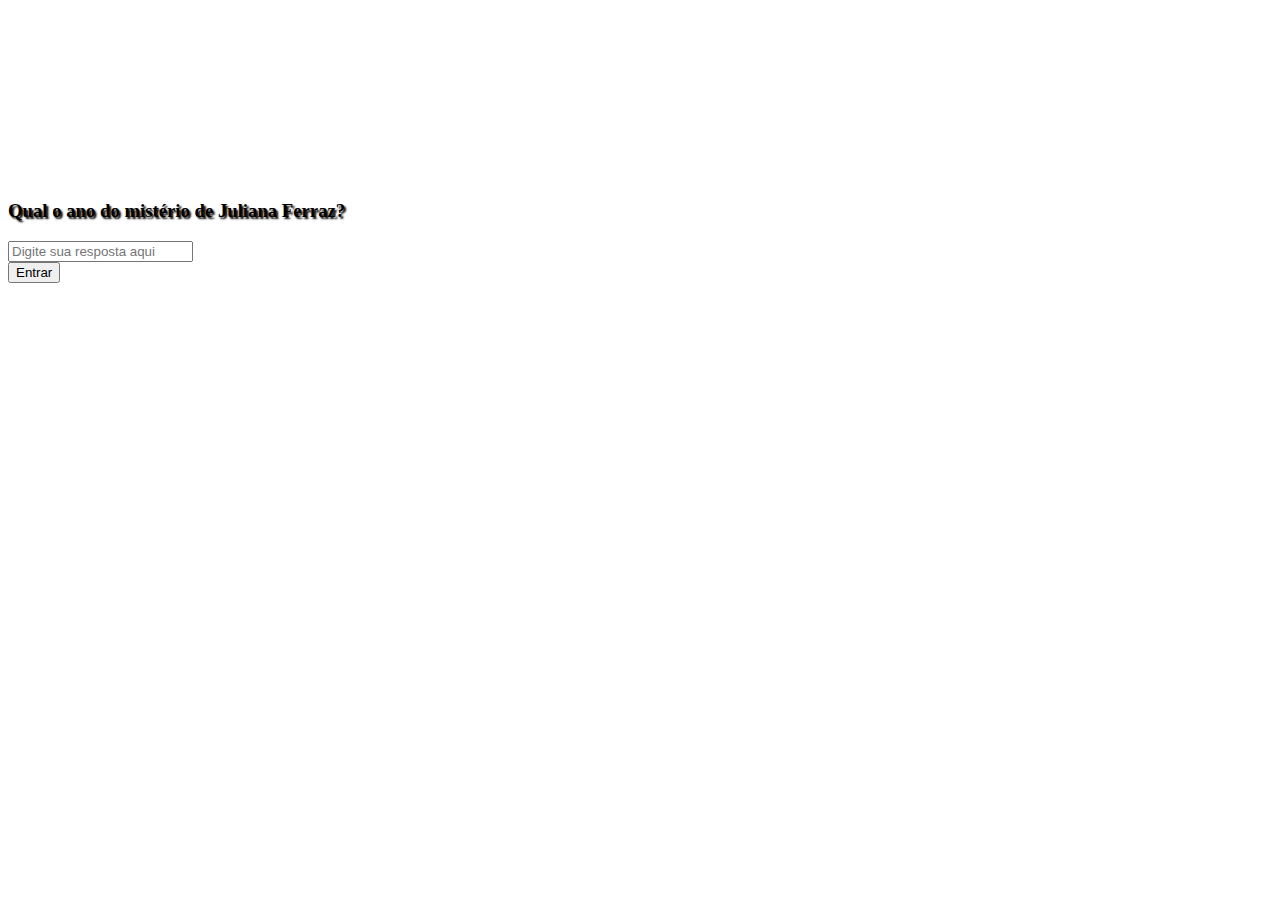
==== index.html @ 438bbeb3 "v.1" ====
<!DOCTYPE html>
<html lang="pt-br">
<head>
   <meta charset="UTF-8">
   <meta name="viewport" content="width=device-width, initial-scale=1.0">
   <link rel="stylesheet" href="https://stackpath.bootstrapcdn.com/bootstrap/4.1.3/css/bootstrap.min.css" integrity="sha384-MCw98/SFnGE8fJT3GXwEOngsV7Zt27NXFoaoApmYm81iuXoPkFOJwJ8ERdknLPMO" crossorigin="anonymous">
   <link rel="stylesheet" href="./assets/css/style.css">
   <title>Entrar</title>
   <link rel="shortcut icon" href="./assets/img/enter.png" type="image/png">
</head>
<body class="" id="body-index">

   <div class="container  mt-200">

      <div class="row d-flex justify-content-center mb-5">
         <div class="col-md-12">
            <h3 class="text-center text-white">Qual o ano do mistério de Juliana Ferraz?</h3>
         </div>
      </div>

      <div class="row d-flex justify-content-center">
         <div class="col-md-4">
            <form>
               <div class="form-group">
                 
                 <input type="text" class="form-control" id="resp" placeholder="Digite sua resposta aqui">
               </div>
               
               <div class="d-flex justify-content-center mt-5">
                  <button type="button" class="btn btn-primary" onclick="entrar()">Entrar</button>
               </div>
               
             </form>
         </div>
      </div>
   </div>

   
   <script src="./assets/js/script.js"></script>
   <script src="https://code.jquery.com/jquery-3.3.1.slim.min.js" integrity="sha384-q8i/X+965DzO0rT7abK41JStQIAqVgRVzpbzo5smXKp4YfRvH+8abtTE1Pi6jizo" crossorigin="anonymous"></script>
    <script src="https://cdnjs.cloudflare.com/ajax/libs/popper.js/1.14.3/umd/popper.min.js" integrity="sha384-ZMP7rVo3mIykV+2+9J3UJ46jBk0WLaUAdn689aCwoqbBJiSnjAK/l8WvCWPIPm49" crossorigin="anonymous"></script>
    <script src="https://stackpath.bootstrapcdn.com/bootstrap/4.1.3/js/bootstrap.min.js" integrity="sha384-ChfqqxuZUCnJSK3+MXmPNIyE6ZbWh2IMqE241rYiqJxyMiZ6OW/JmZQ5stwEULTy" crossorigin="anonymous"></script>
</body>
</html>
---- assets/css/style.css ----
#body-index{
   background-image: url('../img/01-capa.jpeg');

   background-repeat: no-repeat;
   background-position: center top;
   background-attachment: fixed;
   background-size: cover;
   
}

h3{
   text-shadow: black 0.1em 0.1em 0.1em
}

.mt-200{
   margin-top: 200px;
}

#body-carta{
   background-color: gray;
}

.numbers{
   font-size: 20pt;
}

p{
   text-align: justify;
   font-size: 14pt;
}
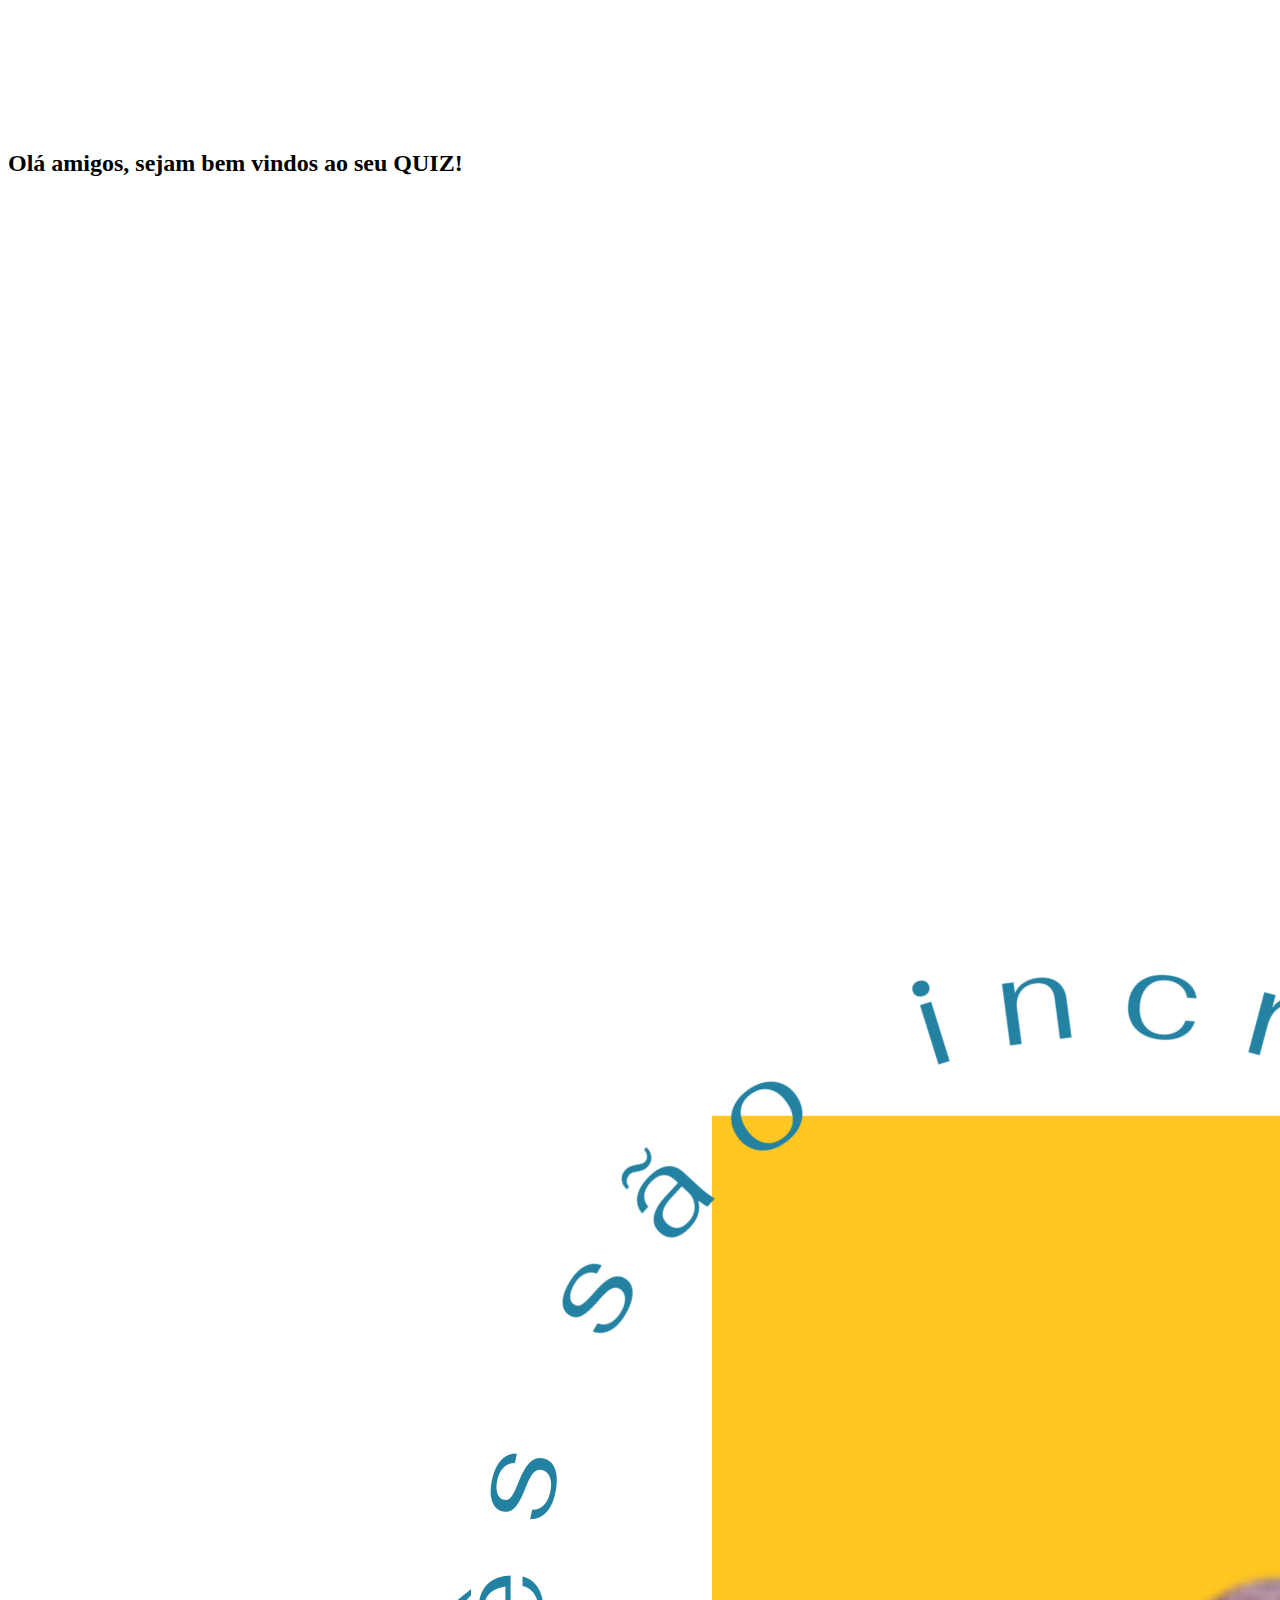
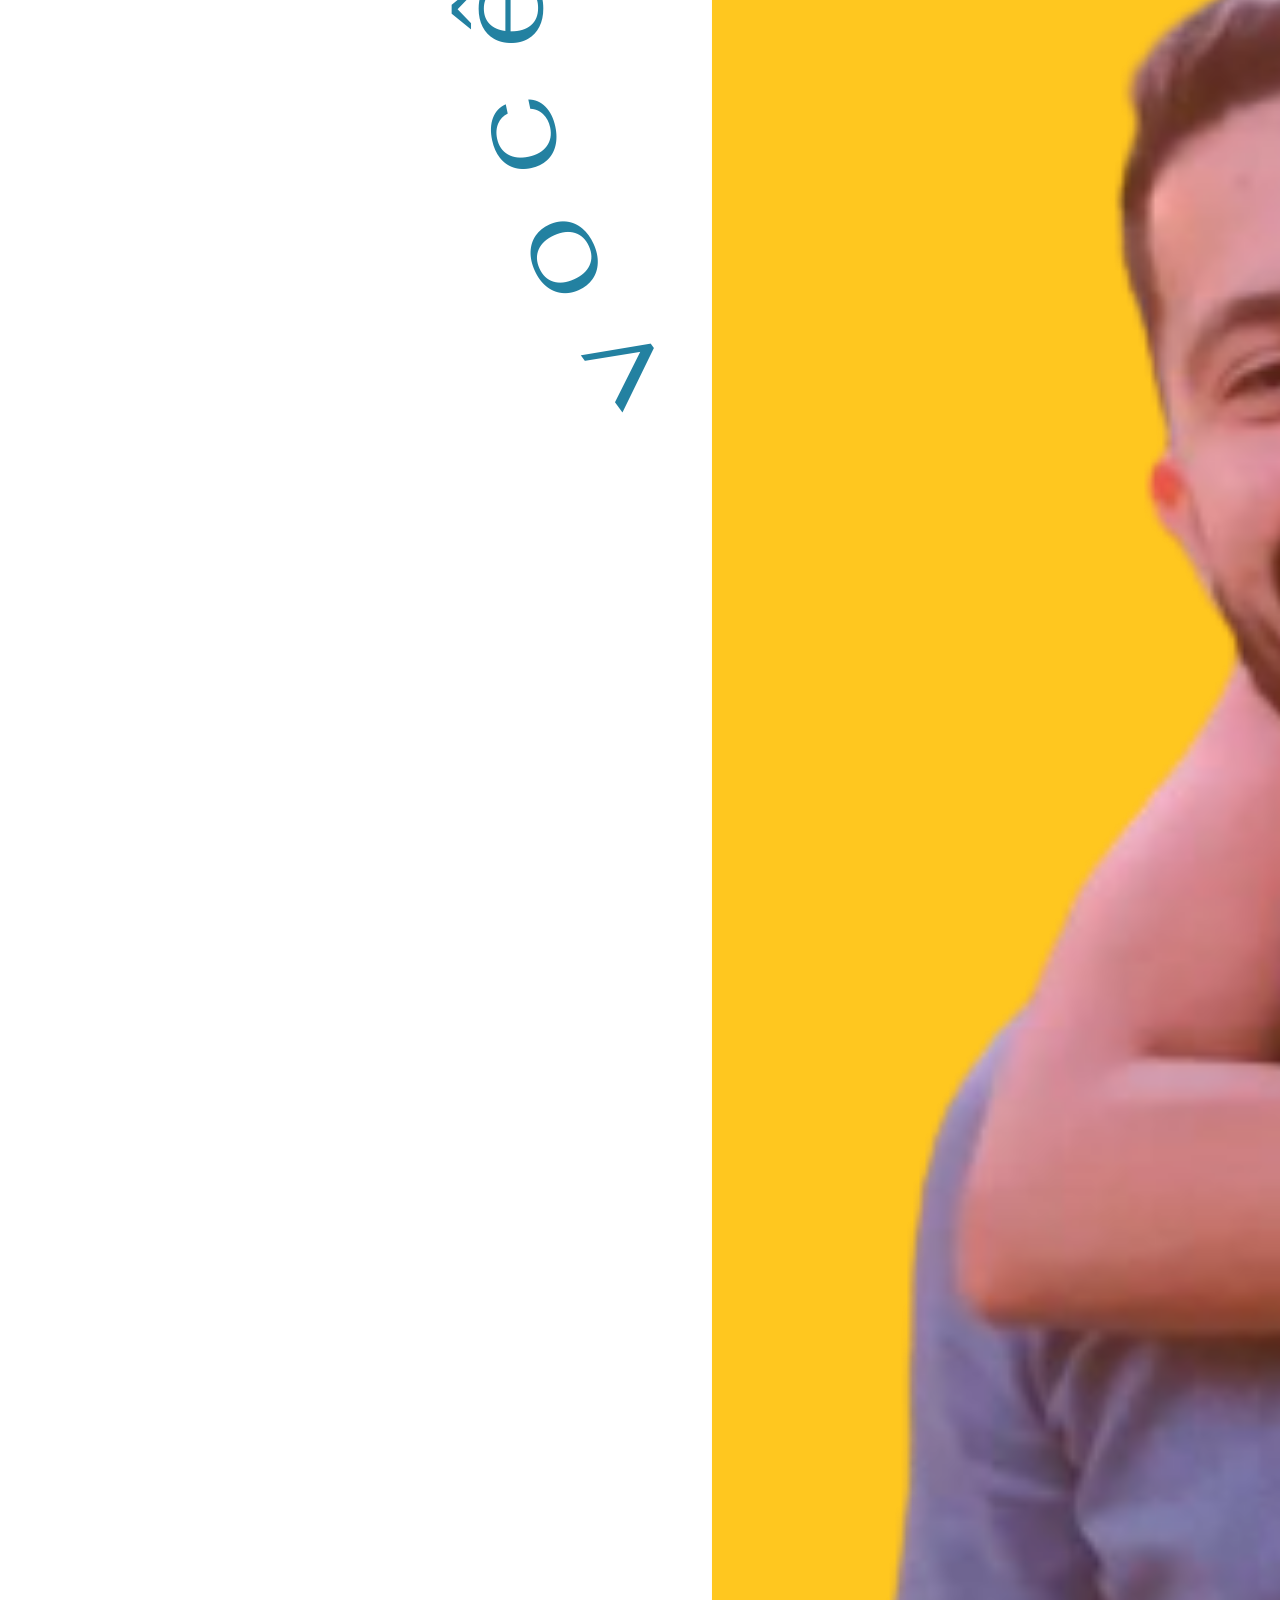
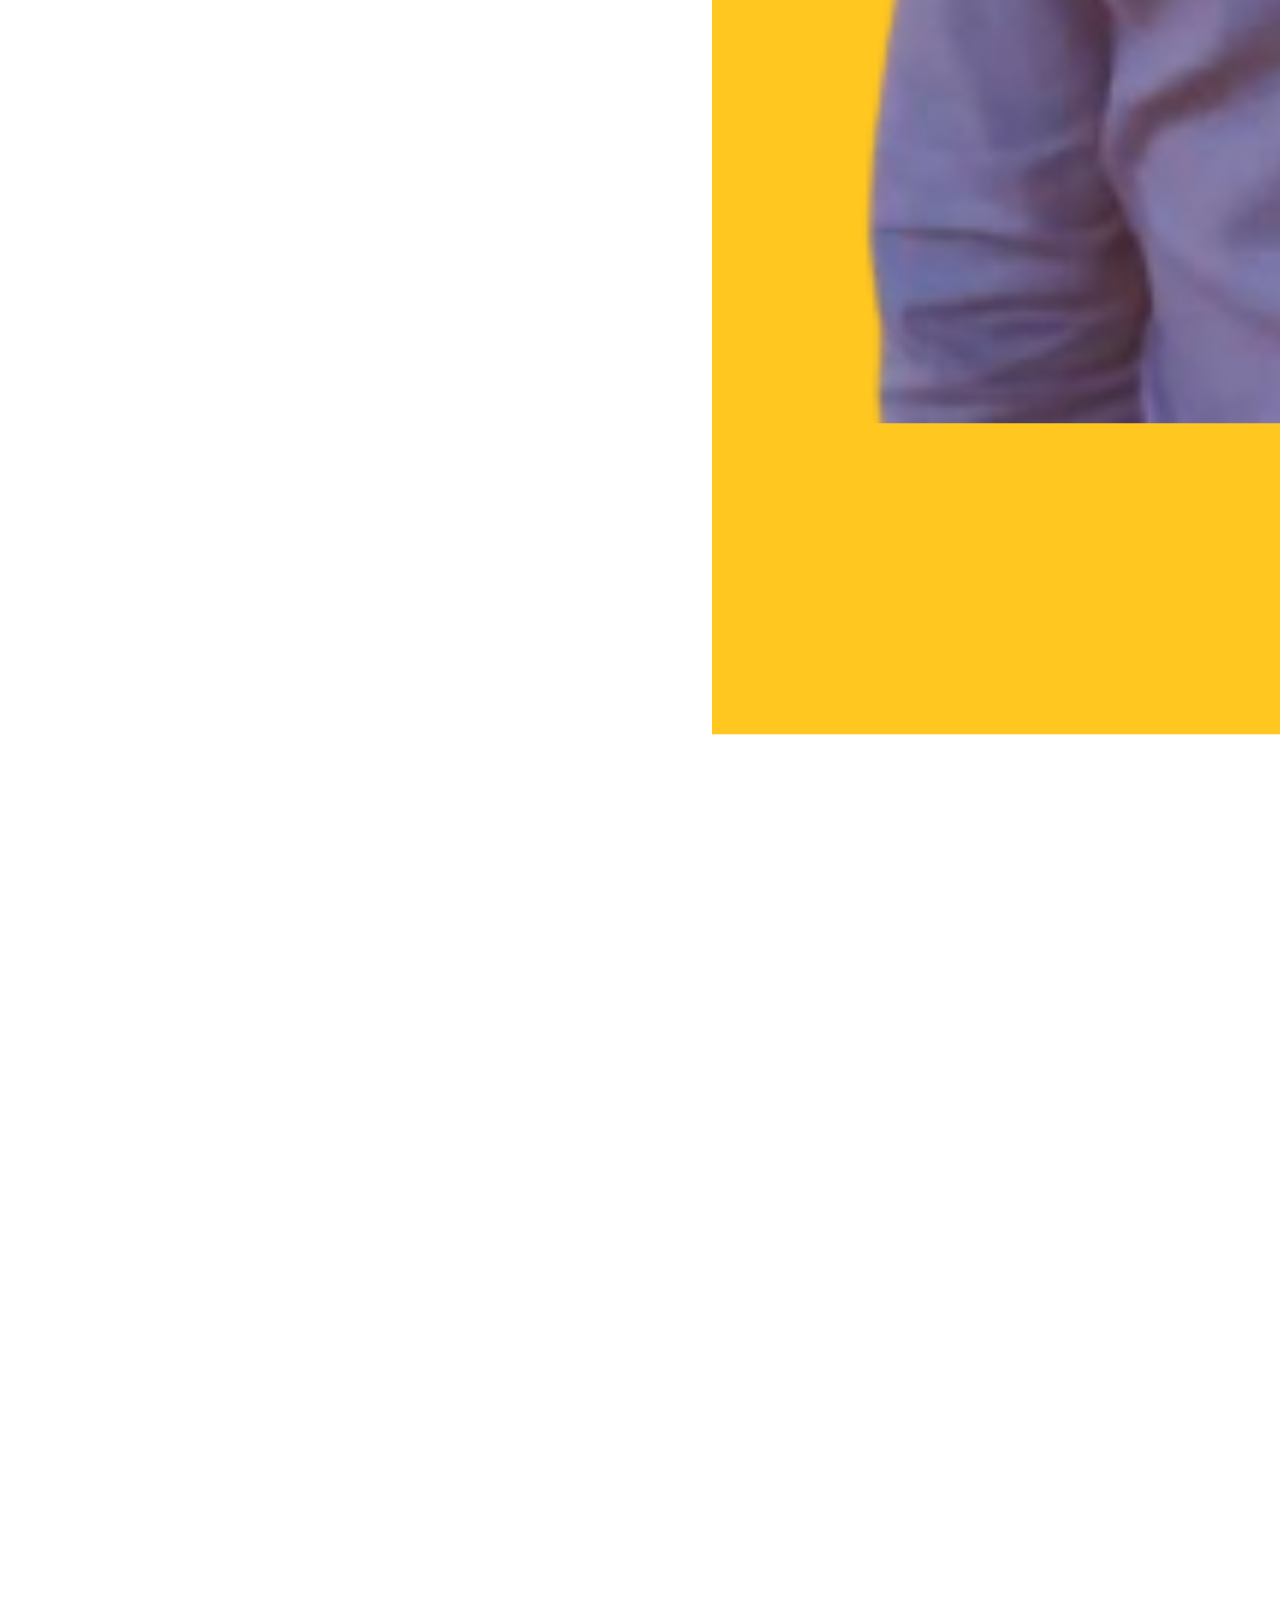
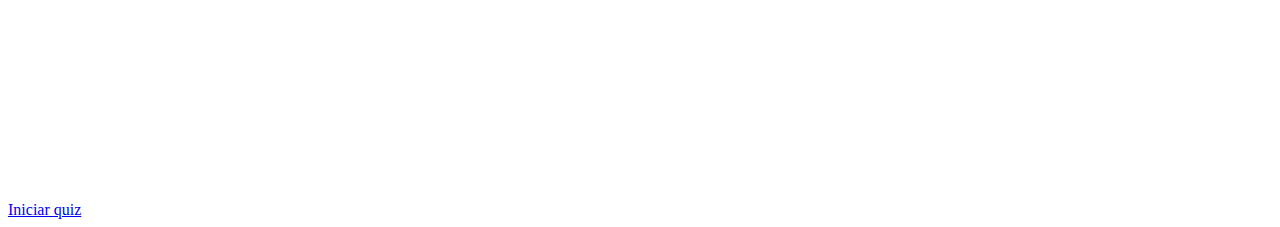
==== commit f1a2fef3: "v. final" ====
--- a/index.html
+++ b/index.html
@@ -8,29 +8,25 @@
    <title>Entrar</title>
    <link rel="shortcut icon" href="./assets/img/enter.png" type="image/png">
 </head>
-<body class="" id="body-index">
+<body class="bg-white">
 
-   <div class="container  mt-200">
+   <div class="container mt-150">
 
-      <div class="row d-flex justify-content-center mb-5">
-         <div class="col-md-12">
-            <h3 class="text-center text-white">Qual o ano do mistério de Juliana Ferraz?</h3>
+      <div class="row d-flex justify-content-center">
+         <div class="col-md-6">
+            <h2 class="text-center text-warning m-0 font-weight-bold">Olá amigos, sejam bem vindos ao seu QUIZ!</h2>
          </div>
       </div>
 
-      <div class="row d-flex justify-content-center">
-         <div class="col-md-4">
-            <form>
-               <div class="form-group">
-                 
-                 <input type="text" class="form-control" id="resp" placeholder="Digite sua resposta aqui">
-               </div>
-               
-               <div class="d-flex justify-content-center mt-5">
-                  <button type="button" class="btn btn-primary" onclick="entrar()">Entrar</button>
-               </div>
-               
-             </form>
+      <div class="row d-flex justify-content-center mb-3">
+         <div class="col-md-10">
+            <img class="img-fluid w-100" src="./assets/img/capa.png" alt="">
+         </div>
+      </div>
+
+      <div class="row d-flex justify-content-center mb-5">
+         <div class="col-md-6 d-flex justify-content-center">
+            <a href="um.html" class="btn btn-warning font-weight-bold text-uppercase">Iniciar quiz</a>
          </div>
       </div>
    </div>
--- a/assets/css/style.css
+++ b/assets/css/style.css
@@ -1,23 +1,21 @@
 #body-index{
-   background-image: url('../img/01-capa.jpeg');
-
-   background-repeat: no-repeat;
-   background-position: center top;
-   background-attachment: fixed;
-   background-size: cover;
-   
+   background-color: #2381A1;
 }
 
-h3{
-   text-shadow: black 0.1em 0.1em 0.1em
+#body-um{
+   background-color: #FFC71F;
 }
 
-.mt-200{
-   margin-top: 200px;
+#body-dois{
+   background-color: #BA8365;
 }
 
-#body-carta{
-   background-color: gray;
+h3, h5, h4{
+   text-shadow: black 0.1em 0.1em 0.2em
+}
+
+.mt-150{
+   margin-top: 150px;
 }
 
 .numbers{
@@ -27,4 +25,6 @@
 p{
    text-align: justify;
    font-size: 14pt;
-}+}
+
+
